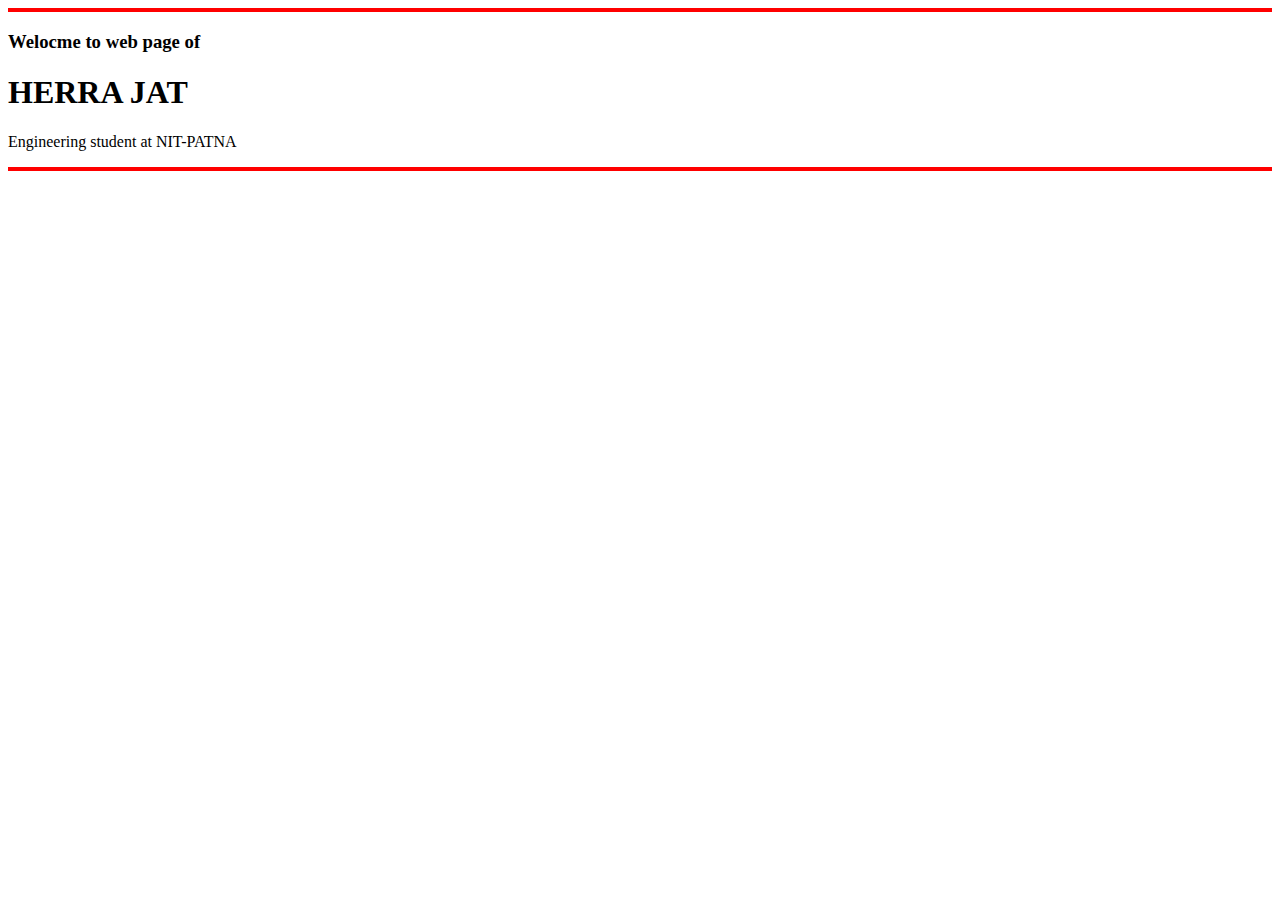
==== index.html @ 846c0cb2 "Update index.html" ====
<! DOCTYPE html>
<html lang="en">

  <head>
  <meta charset="UTF-8">
  <title> Heera Jat </title>
  </head>
  
  <body>
    <hr size="4" color="red">
    <h3>Welocme to web page of</h3>
    <h1>HERRA JAT</h1>
    <p>Engineering student at NIT-PATNA</p>
    <hr size="4" color="red"> 
  </body>
  
</html>
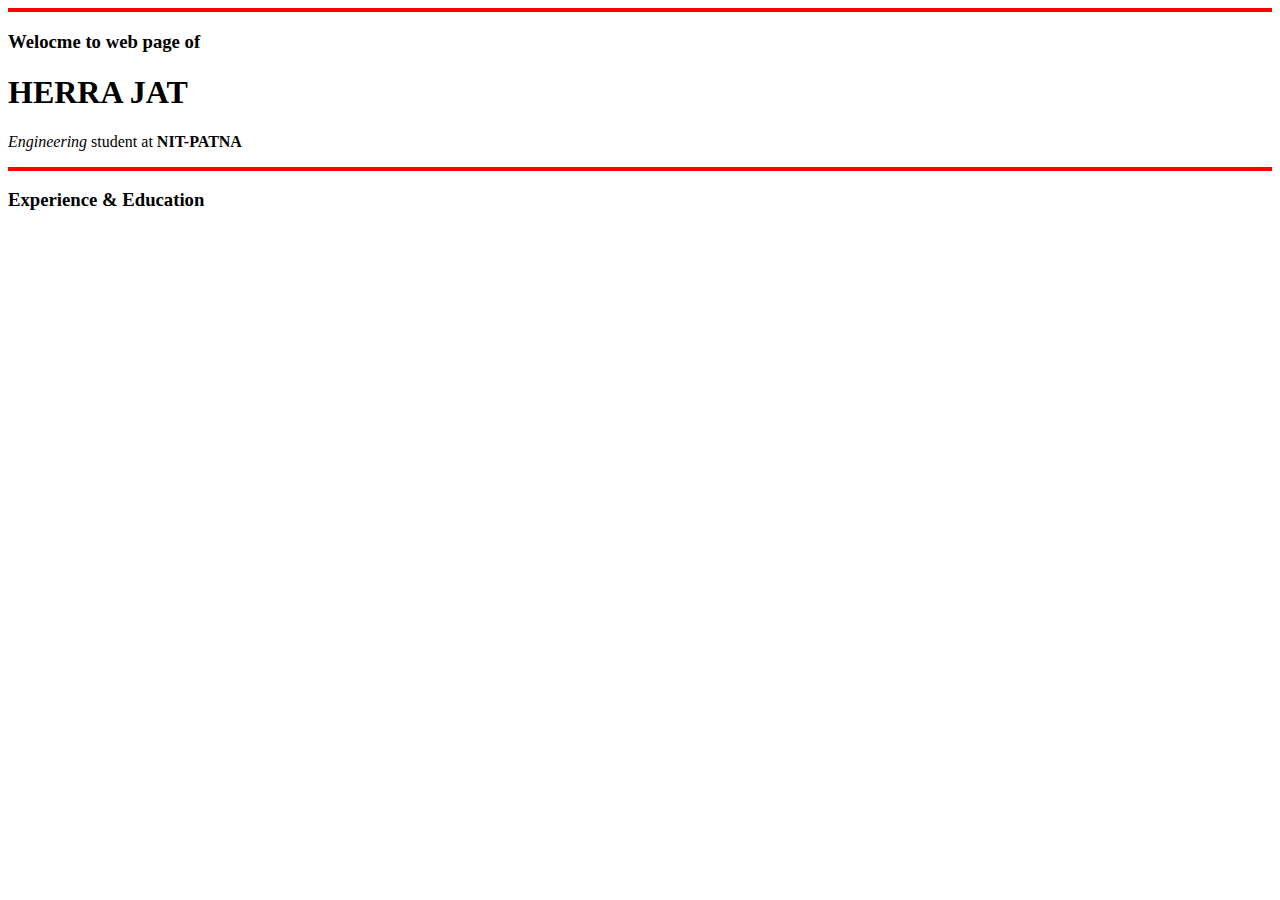
==== commit e79a4ba0: "Update index.html" ====
--- a/index.html
+++ b/index.html
@@ -10,8 +10,9 @@
     <hr size="4" color="red">
     <h3>Welocme to web page of</h3>
     <h1>HERRA JAT</h1>
-    <p>Engineering student at NIT-PATNA</p>
+     <p><em>Engineering</em> student at <b>NIT-PATNA</b></p>
     <hr size="4" color="red"> 
+     <h3>Experience & Education</h3>
   </body>
   
 </html>
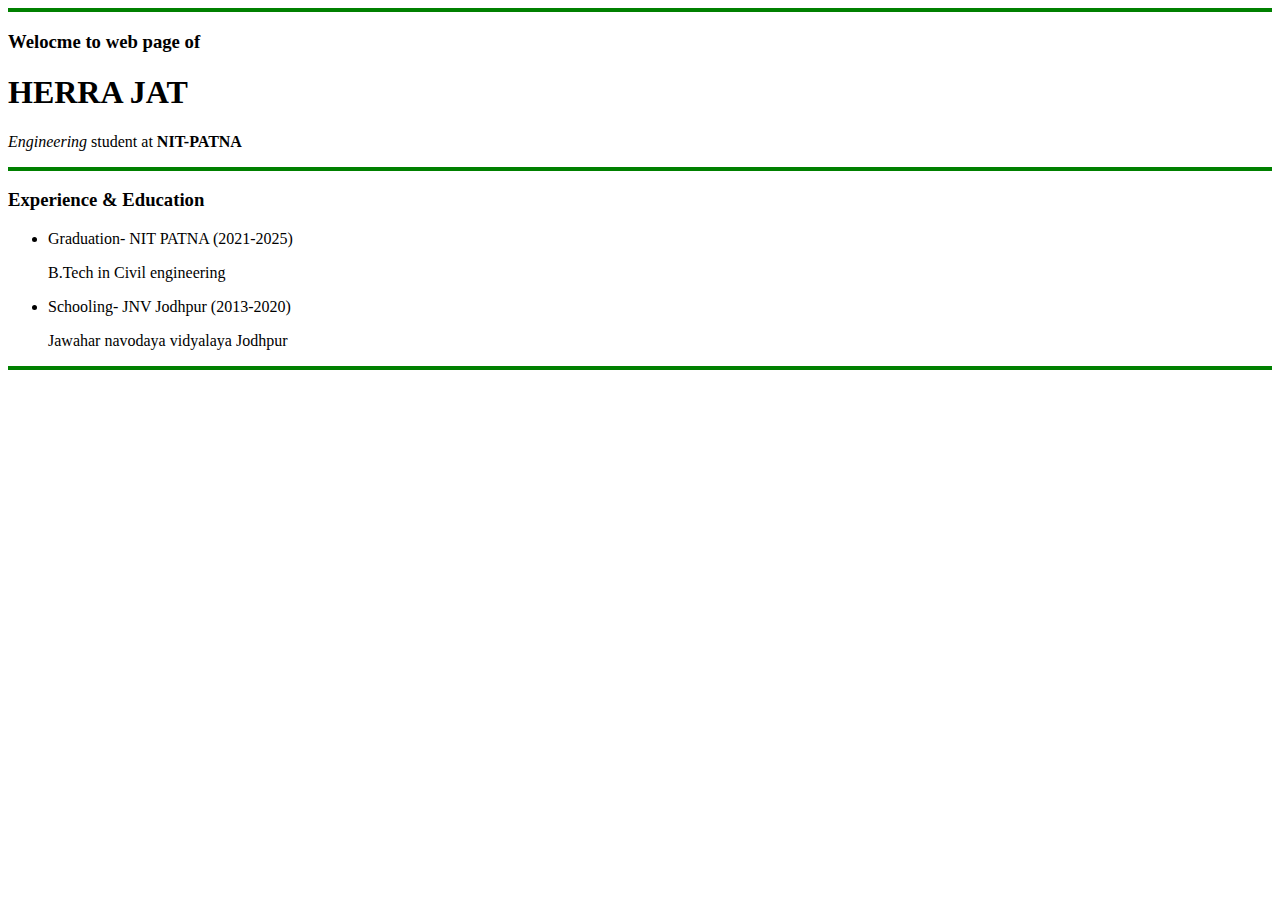
==== commit 77f8a884: "Update index.html" ====
--- a/index.html
+++ b/index.html
@@ -7,12 +7,20 @@
   </head>
   
   <body>
-    <hr size="4" color="red">
+    <hr size="4" color="green">
     <h3>Welocme to web page of</h3>
     <h1>HERRA JAT</h1>
-     <p><em>Engineering</em> student at <b>NIT-PATNA</b></p>
-    <hr size="4" color="red"> 
+     <p><em>Engineering</em> student at <b> NIT-PATNA</b></p>
+    <hr size="4" color="green"> 
      <h3>Experience & Education</h3>
+    <ul>
+      <li>Graduation- NIT PATNA (2021-2025)</li>
+       <p>B.Tech in Civil engineering  </p>
+      <li>Schooling- JNV Jodhpur (2013-2020)</li>
+      <p> Jawahar navodaya vidyalaya Jodhpur </p>
+    </ul>
+     <hr size="4" color="green">
+    <p></p>
   </body>
   
 </html>
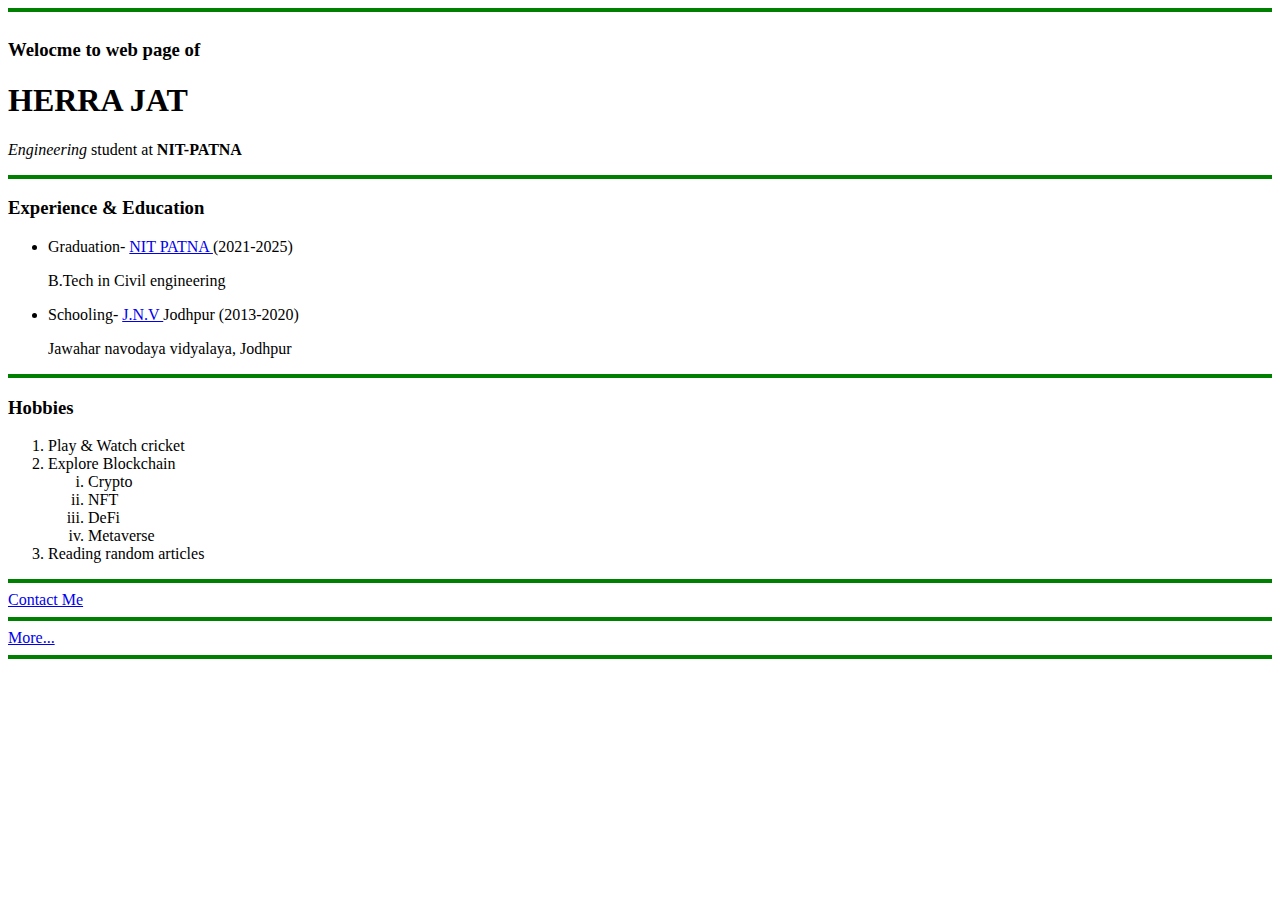
==== commit 58f1710d: "Update index.html" ====
--- a/index.html
+++ b/index.html
@@ -2,24 +2,55 @@
 <html lang="en">
 
   <head>
-  <meta charset="UTF-8">
-  <title> Heera Jat </title>
+   <meta charset="UTF-8">
+   <title> Heera Jat </title>
+   <link rel="stylesheet" href="">
   </head>
   
   <body>
     <hr size="4" color="green">
+
+    <img src="" alt="" class="">
     <h3>Welocme to web page of</h3>
     <h1>HERRA JAT</h1>
-     <p><em>Engineering</em> student at <b> NIT-PATNA</b></p>
+    <p><em>Engineering</em> student at <b> NIT-PATNA</b></p>
+
     <hr size="4" color="green"> 
-     <h3>Experience & Education</h3>
+
+    <h3>Experience & Education</h3>
     <ul>
-      <li>Graduation- NIT PATNA (2021-2025)</li>
-       <p>B.Tech in Civil engineering  </p>
-      <li>Schooling- JNV Jodhpur (2013-2020)</li>
-      <p> Jawahar navodaya vidyalaya Jodhpur </p>
+     <li>Graduation- <a href="https://www.nitp.ac.in"> NIT PATNA </a>(2021-2025)</li>
+     <p>B.Tech in Civil engineering  </p>
+     <li>Schooling- <a href="https://navodaya.gov.in"> J.N.V </a>Jodhpur (2013-2020)</li>
+     <p> Jawahar navodaya vidyalaya, Jodhpur </p>
     </ul>
-     <hr size="4" color="green">
+
+    <hr size="4" color="green">
+
+    <h3>Hobbies</h3>
+    <ol>
+      <li>Play & Watch cricket</li>
+      <li>Explore Blockchain
+        <ol type="i">
+          <li>Crypto</li>
+          <li>NFT</li>
+          <li>DeFi</li>
+          <li>Metaverse</li>
+        </ol>
+      </li>
+      <li>Reading random articles </li>
+    </ol>
+
+    <hr size="4" color="green">
+
+    <a href="contact-me.html">Contact Me</a>
+
+    <hr size="4" color="green">
+
+    <a href="more.html">More...</a>
+
+    <hr size="4" color="green">
+
     <p></p>
   </body>
   
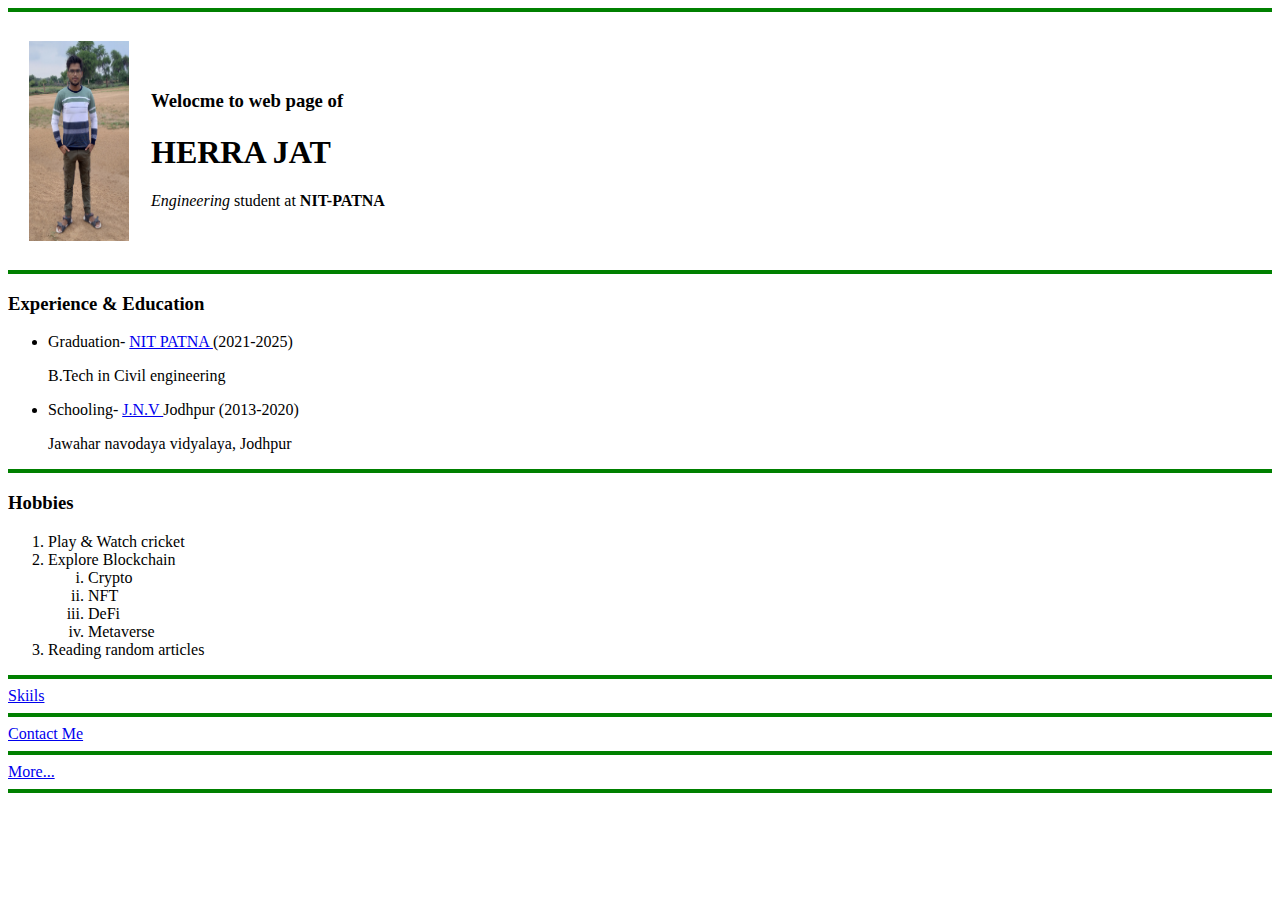
==== commit 5bbdb12c: "Add files via upload" ====
--- a/index.html
+++ b/index.html
@@ -1,57 +1,65 @@
-<! DOCTYPE html>
-<html lang="en">
-
-  <head>
-   <meta charset="UTF-8">
-   <title> Heera Jat </title>
-   <link rel="stylesheet" href="">
-  </head>
-  
-  <body>
-    <hr size="4" color="green">
-
-    <img src="" alt="" class="">
-    <h3>Welocme to web page of</h3>
-    <h1>HERRA JAT</h1>
-    <p><em>Engineering</em> student at <b> NIT-PATNA</b></p>
-
-    <hr size="4" color="green"> 
-
-    <h3>Experience & Education</h3>
-    <ul>
-     <li>Graduation- <a href="https://www.nitp.ac.in"> NIT PATNA </a>(2021-2025)</li>
-     <p>B.Tech in Civil engineering  </p>
-     <li>Schooling- <a href="https://navodaya.gov.in"> J.N.V </a>Jodhpur (2013-2020)</li>
-     <p> Jawahar navodaya vidyalaya, Jodhpur </p>
-    </ul>
-
-    <hr size="4" color="green">
-
-    <h3>Hobbies</h3>
-    <ol>
-      <li>Play & Watch cricket</li>
-      <li>Explore Blockchain
-        <ol type="i">
-          <li>Crypto</li>
-          <li>NFT</li>
-          <li>DeFi</li>
-          <li>Metaverse</li>
-        </ol>
-      </li>
-      <li>Reading random articles </li>
-    </ol>
-
-    <hr size="4" color="green">
-
-    <a href="contact-me.html">Contact Me</a>
-
-    <hr size="4" color="green">
-
-    <a href="more.html">More...</a>
-
-    <hr size="4" color="green">
-
-    <p></p>
-  </body>
-  
-</html>
+<! DOCTYPE html>
+<html lang="en">
+
+  <head>
+   <meta charset="UTF-8">
+   <title> Heera Jat </title>
+   <link rel="stylesheet" href="">
+  </head>
+  
+  <body>
+    <hr size="4" color="green">
+    <table cellspacing="20">
+      <tr>
+        <td><img src="images/Heera1.jpg" width="100" height="200" alt="" class=""></td>
+        <td> <img src="" alt="" class="">
+          <h3>Welocme to web page of</h3>
+          <h1>HERRA JAT</h1>
+          <p><em>Engineering</em> student at <b> NIT-PATNA</b></p></td>
+      </tr>
+    </table>
+
+    <hr size="4" color="green"> 
+
+    <h3>Experience & Education</h3>
+    <ul>
+     <li>Graduation- <a href="https://www.nitp.ac.in"> NIT PATNA </a>(2021-2025)</li>
+     <p>B.Tech in Civil engineering  </p>
+     <li>Schooling- <a href="https://navodaya.gov.in"> J.N.V </a>Jodhpur (2013-2020)</li>
+     <p> Jawahar navodaya vidyalaya, Jodhpur </p>
+    </ul>
+
+    <hr size="4" color="green">
+
+    <h3>Hobbies</h3>
+    <ol>
+      <li>Play & Watch cricket</li>
+      <li>Explore Blockchain
+        <ol type="i">
+          <li>Crypto</li>
+          <li>NFT</li>
+          <li>DeFi</li>
+          <li>Metaverse</li>
+        </ol>
+      </li>
+      <li>Reading random articles </li>
+    </ol>
+
+    <hr size="4" color="green">
+
+    <a href="Skills.html">Skiils</a>
+
+    <hr size="4" color="green">
+
+    <a href="contact-me.html">Contact Me</a>
+
+    <hr size="4" color="green">
+
+    <a href="more.html">More...</a>
+
+    <hr size="4" color="green">
+
+    <p></p>
+  </body>
+  
+</html>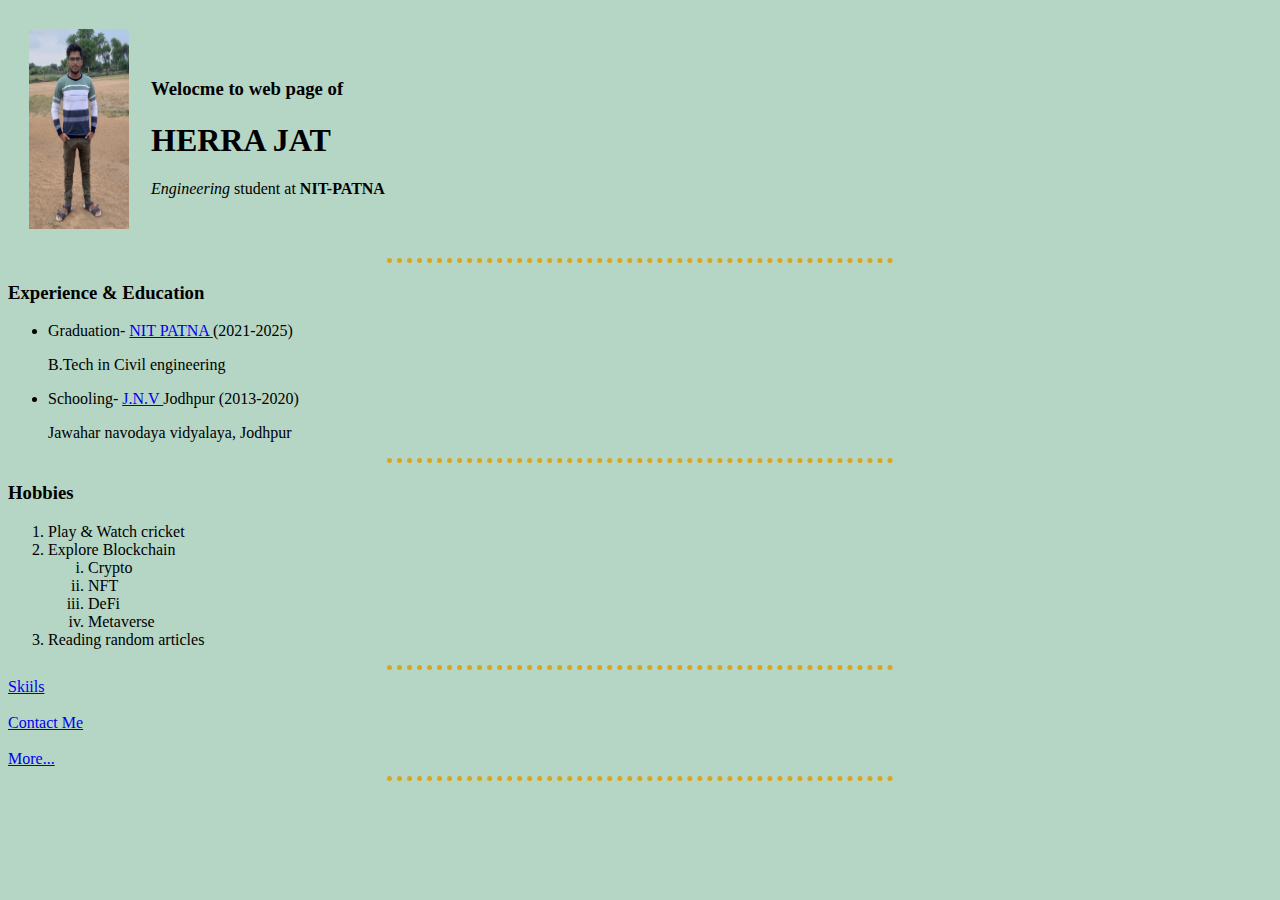
==== commit 0efaaf4f: "Add files via upload" ====
--- a/index.html
+++ b/index.html
@@ -5,10 +5,24 @@
    <meta charset="UTF-8">
    <title> Heera Jat </title>
    <link rel="stylesheet" href="">
+
+   <style>
+    body {
+      background-color: #B5D5C5 ;
+    }
+    hr {
+      border-style: none;
+	    border-top-style:  dotted;
+      border-color: goldenrod;
+      
+      width: 40%;
+      border-width: 5px;
+    }
+   </style>
+   
   </head>
   
   <body>
-    <hr size="4" color="green">
     <table cellspacing="20">
       <tr>
         <td><img src="images/Heera1.jpg" width="100" height="200" alt="" class=""></td>
@@ -19,7 +33,7 @@
       </tr>
     </table>
 
-    <hr size="4" color="green"> 
+    <hr> 
 
     <h3>Experience & Education</h3>
     <ul>
@@ -29,7 +43,7 @@
      <p> Jawahar navodaya vidyalaya, Jodhpur </p>
     </ul>
 
-    <hr size="4" color="green">
+    <hr>
 
     <h3>Hobbies</h3>
     <ol>
@@ -45,19 +59,20 @@
       <li>Reading random articles </li>
     </ol>
 
-    <hr size="4" color="green">
+    <hr>
+    
 
     <a href="Skills.html">Skiils</a>
 
-    <hr size="4" color="green">
+    <br ><br>
 
     <a href="contact-me.html">Contact Me</a>
 
-    <hr size="4" color="green">
+    <br><br>
 
     <a href="more.html">More...</a>
 
-    <hr size="4" color="green">
+    <hr>
 
     <p></p>
   </body>
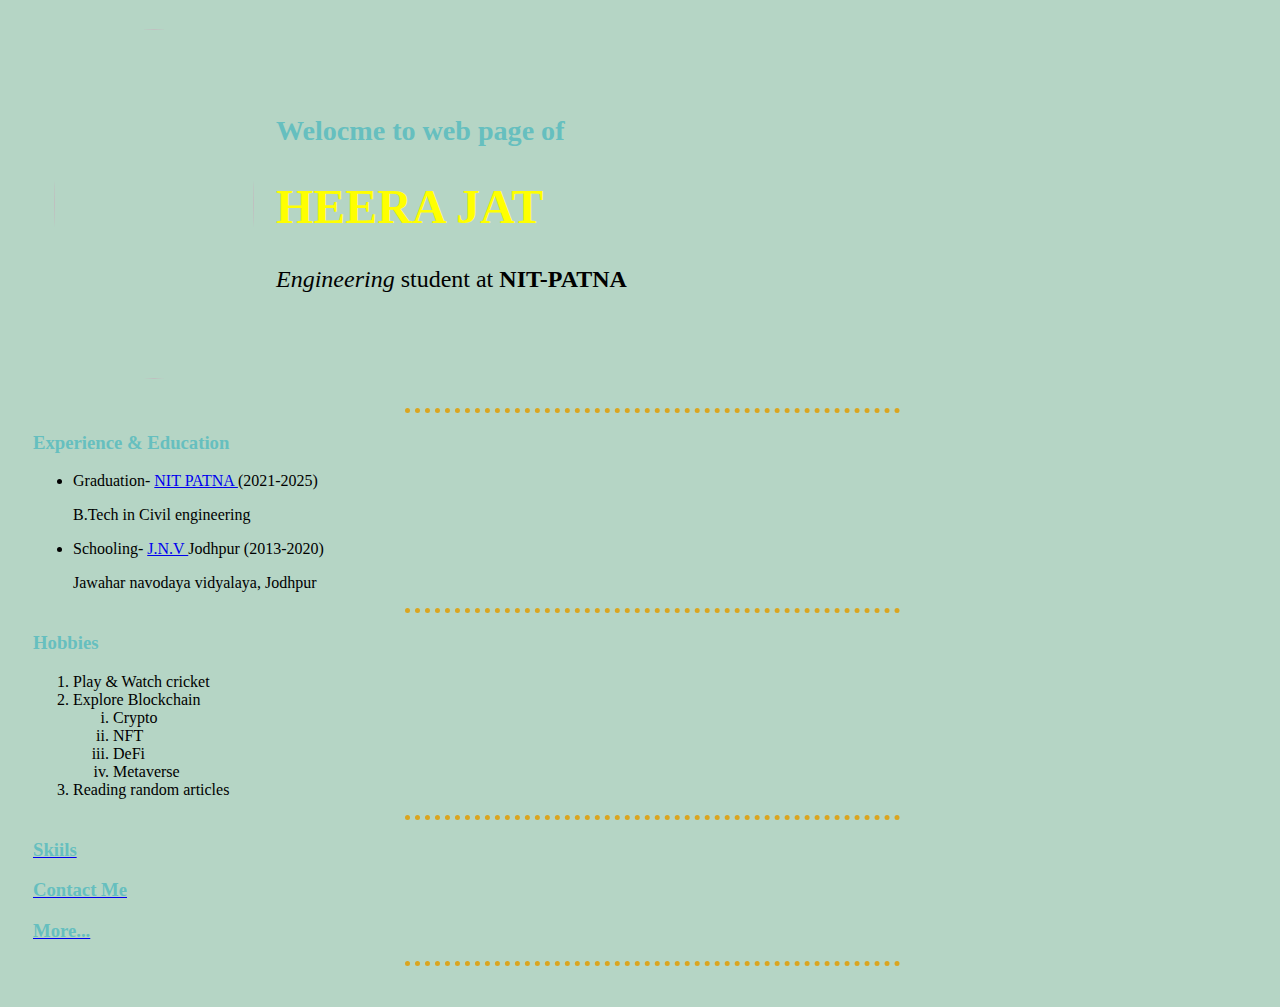
==== commit 34e54d99: "Add files via upload" ====
--- a/index.html
+++ b/index.html
@@ -4,20 +4,10 @@
   <head>
    <meta charset="UTF-8">
    <title> Heera Jat </title>
-   <link rel="stylesheet" href="">
+   <link rel="stylesheet" href="styles.css">
 
    <style>
-    body {
-      background-color: #B5D5C5 ;
-    }
-    hr {
-      border-style: none;
-	    border-top-style:  dotted;
-      border-color: goldenrod;
-      
-      width: 40%;
-      border-width: 5px;
-    }
+   
    </style>
    
   </head>
@@ -25,17 +15,20 @@
   <body>
     <table cellspacing="20">
       <tr>
-        <td><img src="images/Heera1.jpg" width="100" height="200" alt="" class=""></td>
-        <td> <img src="" alt="" class="">
+        <td>
+          <img id="circular" src="Heera1.jpg" width="200" height="350" alt="" class="">
+        </td>
+        <td class="main">
           <h3>Welocme to web page of</h3>
-          <h1>HERRA JAT</h1>
-          <p><em>Engineering</em> student at <b> NIT-PATNA</b></p></td>
+          <h1>HEERA JAT</h1>
+          <p><em>Engineering</em> student at <b> NIT-PATNA</b></p>
+        </td> 
       </tr>
     </table>
 
     <hr> 
 
-    <h3>Experience & Education</h3>
+    <h3 class="mainh3" >Experience & Education</h3>
     <ul>
      <li>Graduation- <a href="https://www.nitp.ac.in"> NIT PATNA </a>(2021-2025)</li>
      <p>B.Tech in Civil engineering  </p>
@@ -45,7 +38,7 @@
 
     <hr>
 
-    <h3>Hobbies</h3>
+    <h3 class="mainh3">Hobbies</h3>
     <ol>
       <li>Play & Watch cricket</li>
       <li>Explore Blockchain
@@ -61,16 +54,11 @@
 
     <hr>
     
+    <a href="Skills.html"><h3>Skiils</h3></a>
 
-    <a href="Skills.html">Skiils</a>
+    <a href="contact-me.html"><h3>Contact Me</h3></a>
 
-    <br ><br>
-
-    <a href="contact-me.html">Contact Me</a>
-
-    <br><br>
-
-    <a href="more.html">More...</a>
+    <a href="more.html"><h3>More...</h3></a>
 
     <hr>
 
--- a/styles.css
+++ b/styles.css
@@ -0,0 +1,31 @@
+body {
+  padding: 25px;
+  padding-top: 0px;
+  padding-right: 0px;
+  right: auto;
+  background-color: #B5D5C5;
+ }
+  hr {
+    border-style: none;
+      border-top-style:  dotted;
+    border-color: goldenrod;
+    
+    width: 40%;
+    border-width: 5px;
+  }
+  h1 {
+    color: yellow;
+  }
+  h1:hover {
+    color: gold;
+  }
+  h3 {
+    color: #66BFBF;
+  }
+  
+  table{
+    font-size: x-large;
+  }
+  #circular{
+    border-radius: 100%;
+  }
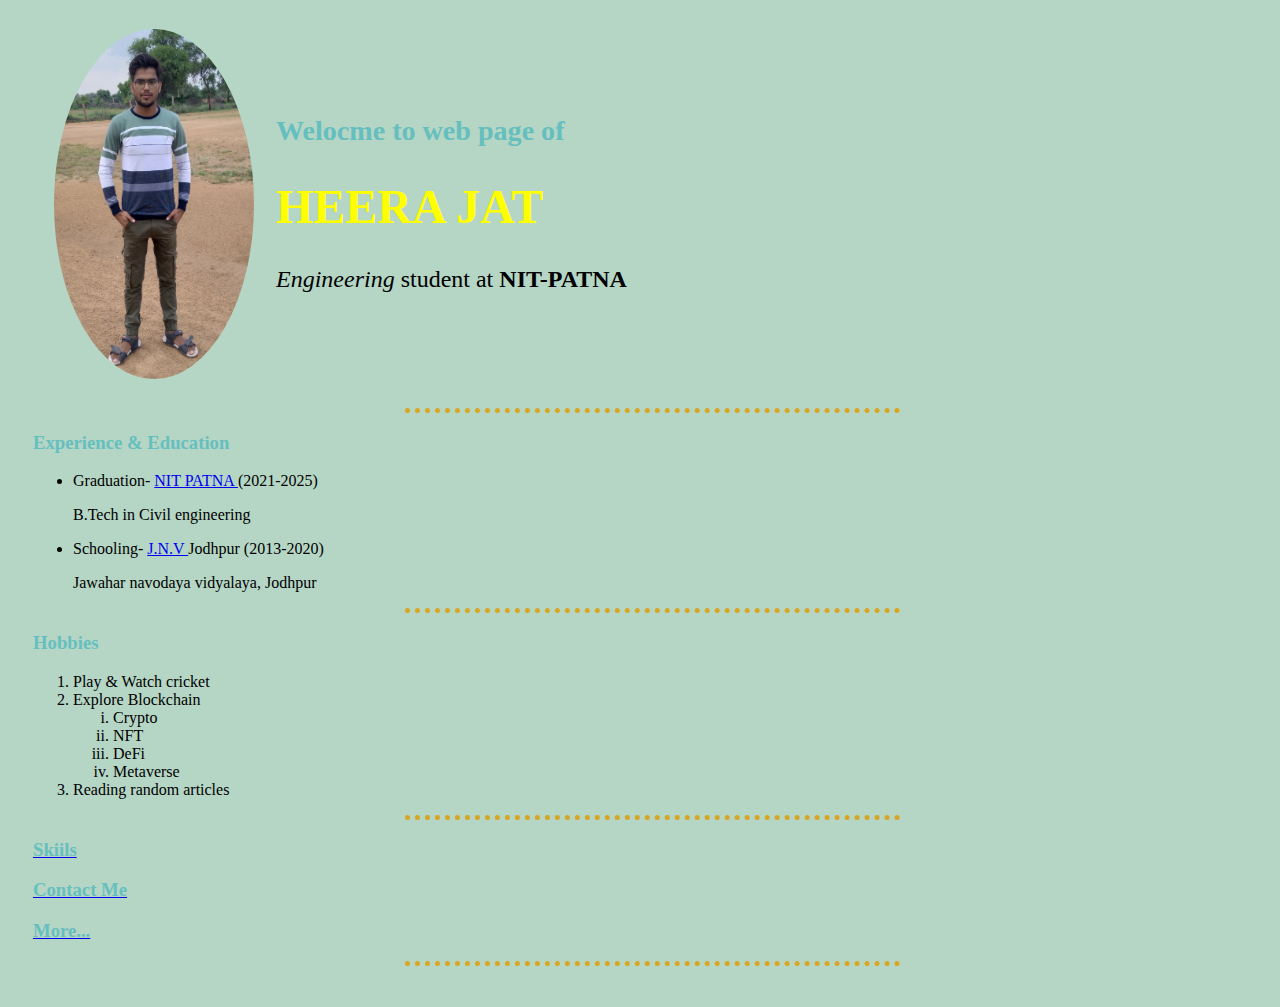
==== commit e6c7f778: "After completion of intro of CSS" ====
--- a/index.html
+++ b/index.html
@@ -16,7 +16,7 @@
     <table cellspacing="20">
       <tr>
         <td>
-          <img id="circular" src="Heera1.jpg" width="200" height="350" alt="" class="">
+          <img id="circular" src="images/Heera1.jpg" width="200" height="350" alt="" class="">
         </td>
         <td class="main">
           <h3>Welocme to web page of</h3>
@@ -65,4 +65,4 @@
     <p></p>
   </body>
   
-</html>+</html>
